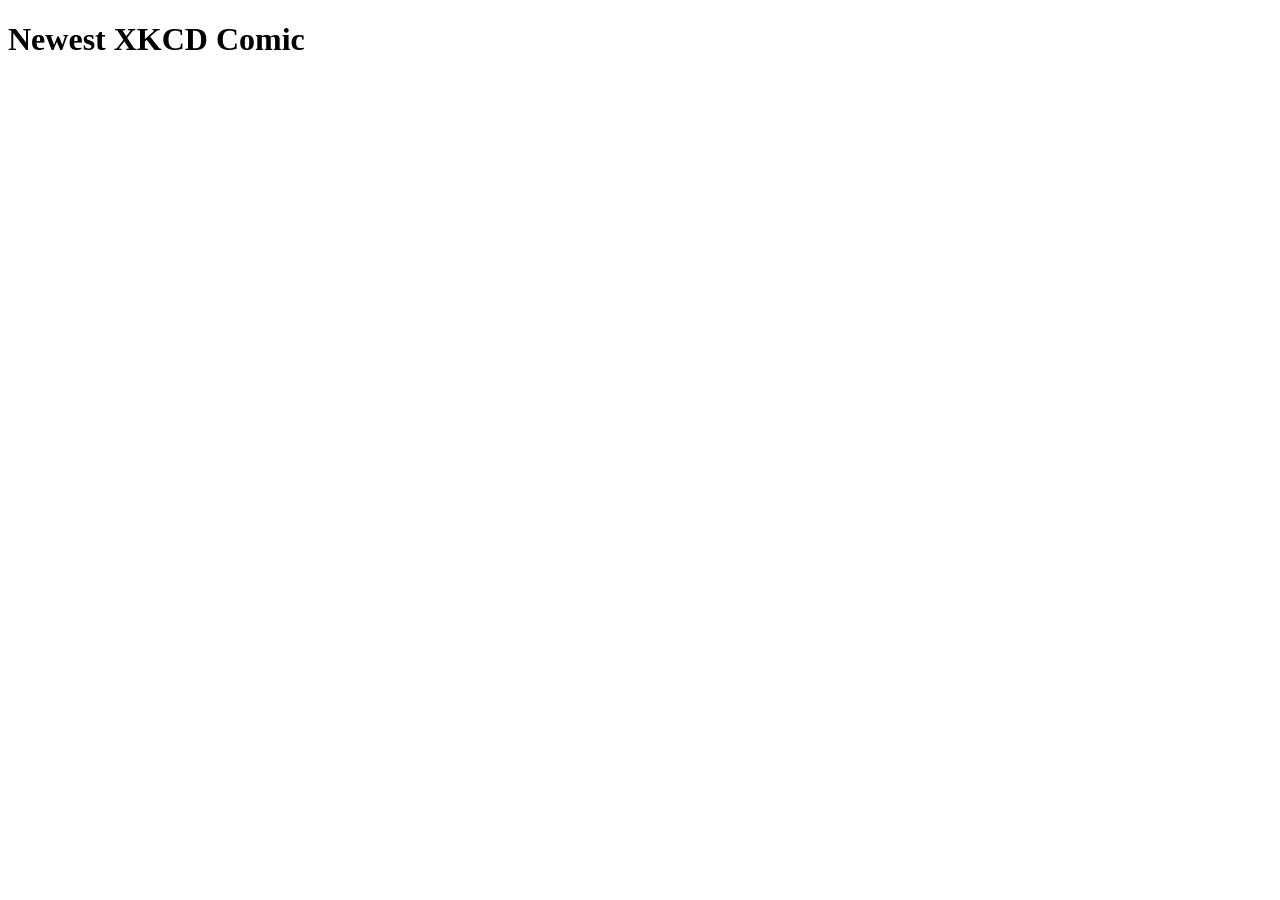
==== fetch/programmer-humour/index.html @ 1dfb9b94 "HTML set up" ====
<!DOCTYPE html>
<html lang="en">
<head>
    <meta charset="UTF-8">
    <meta name="viewport" content="width=device-width, initial-scale=1.0">
    <title>Programmer Humour</title>
    <link rel="stylesheet" href="style.css"/>
</head>
<body>
    <main>
        <h1>Newest XKCD Comic</h1>
        <div id="container"></div>
    </main>
    <script src="script.js"></script>
</body>
</html>
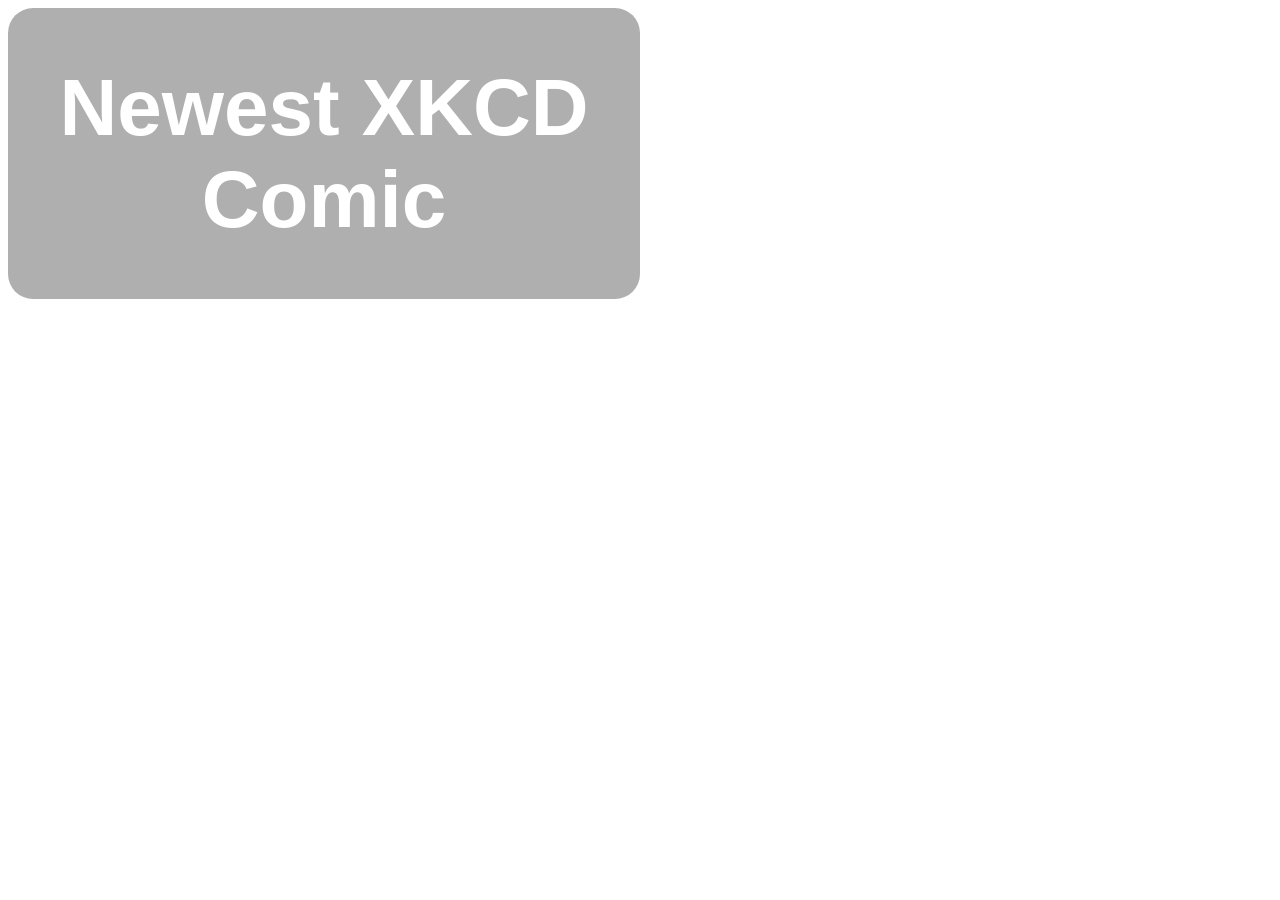
==== commit eba1e725: "css style for the app" ====
--- a/fetch/programmer-humour/index.html
+++ b/fetch/programmer-humour/index.html
@@ -8,7 +8,9 @@
 </head>
 <body>
     <main>
-        <h1>Newest XKCD Comic</h1>
+        <div id="mainTitle">
+            <h1>Newest XKCD Comic</h1>
+        </div>
         <div id="container"></div>
     </main>
     <script src="script.js"></script>
--- a/fetch/programmer-humour/style.css
+++ b/fetch/programmer-humour/style.css
@@ -0,0 +1,20 @@
+body{
+    background-image:url(/Module-Data-Flows/fetch/programmer-humour/images/background.jpg);
+    background-repeat: no-repeat;
+    background-size: cover;
+}
+
+h1{
+    color: white;
+    font-family: 'Franklin Gothic Medium', 'Arial Narrow', Arial, sans-serif;
+    font-size: 5em;
+    text-align: center;
+}
+
+#mainTitle{
+    background-color: rgba(0, 0, 0, 0.312);
+    border-radius: 25px;
+    width: 50%;
+    align-content: center;
+    justify-self: center;
+}
